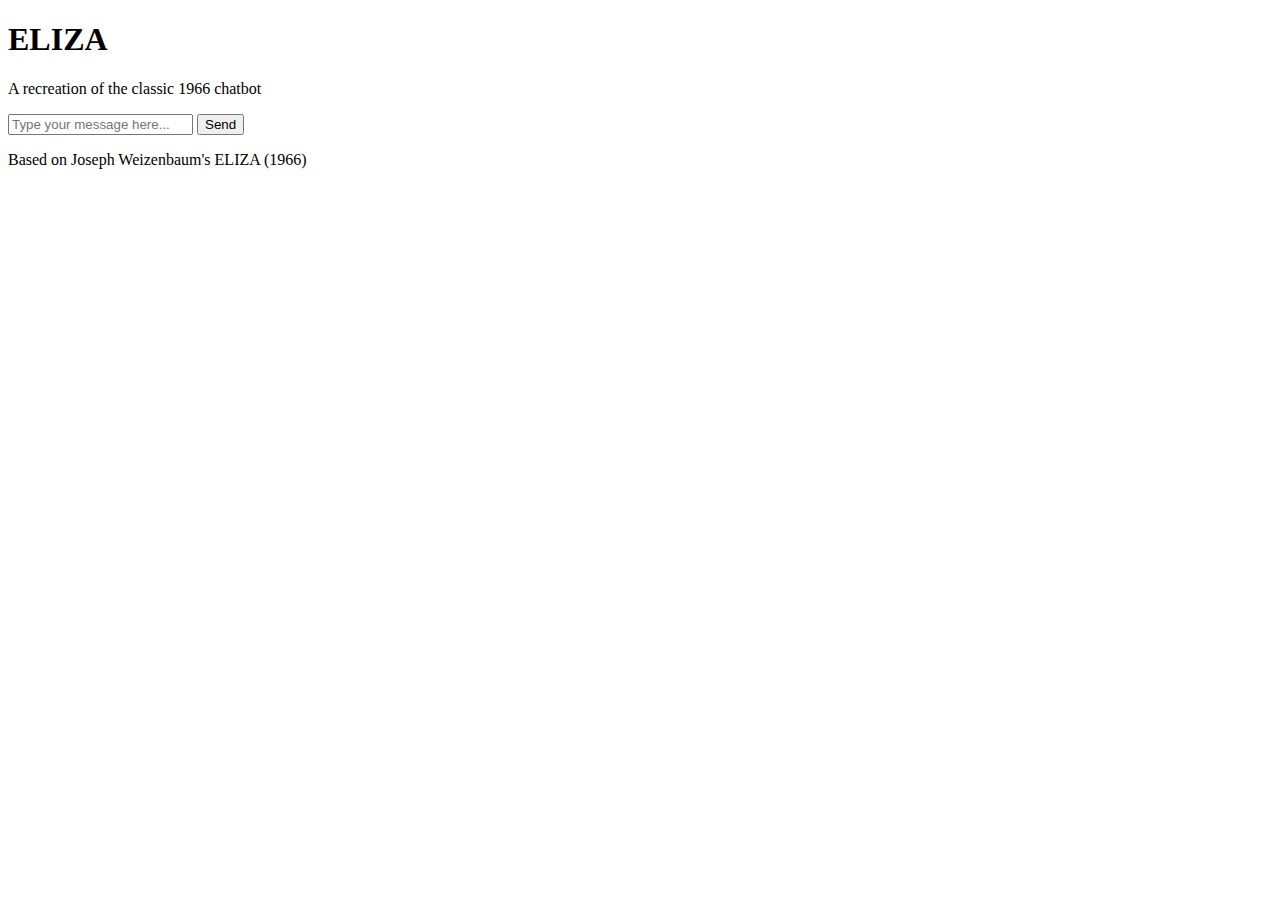
==== eliza/index.html @ 4cd980e9 "Added basic HTML structure for Eliza interface." ====
<!DOCTYPE html>
<html lang="en">
<head>
    <meta charset="UTF-8">
    <meta name="viewport" content="width=device-width, initial-scale=1.0">
    <title>ELIZA - Rogerian Psychotherapist</title>
</head>
<body>
    <div class="container">
        <header>
            <h1>ELIZA</h1>
            <p>A recreation of the classic 1966 chatbot</p>
        </header>
        <main>
            <div id="chat-history"></div>
            <div class="input-area">
                <input type="text" id="user-input" placeholder="Type your message here...">
                <button id="send-button">Send</button>
            </div>
        </main>
        <footer>
            <p>Based on Joseph Weizenbaum's ELIZA (1966)</p>
        </footer>
    </div>
</body>
</html>
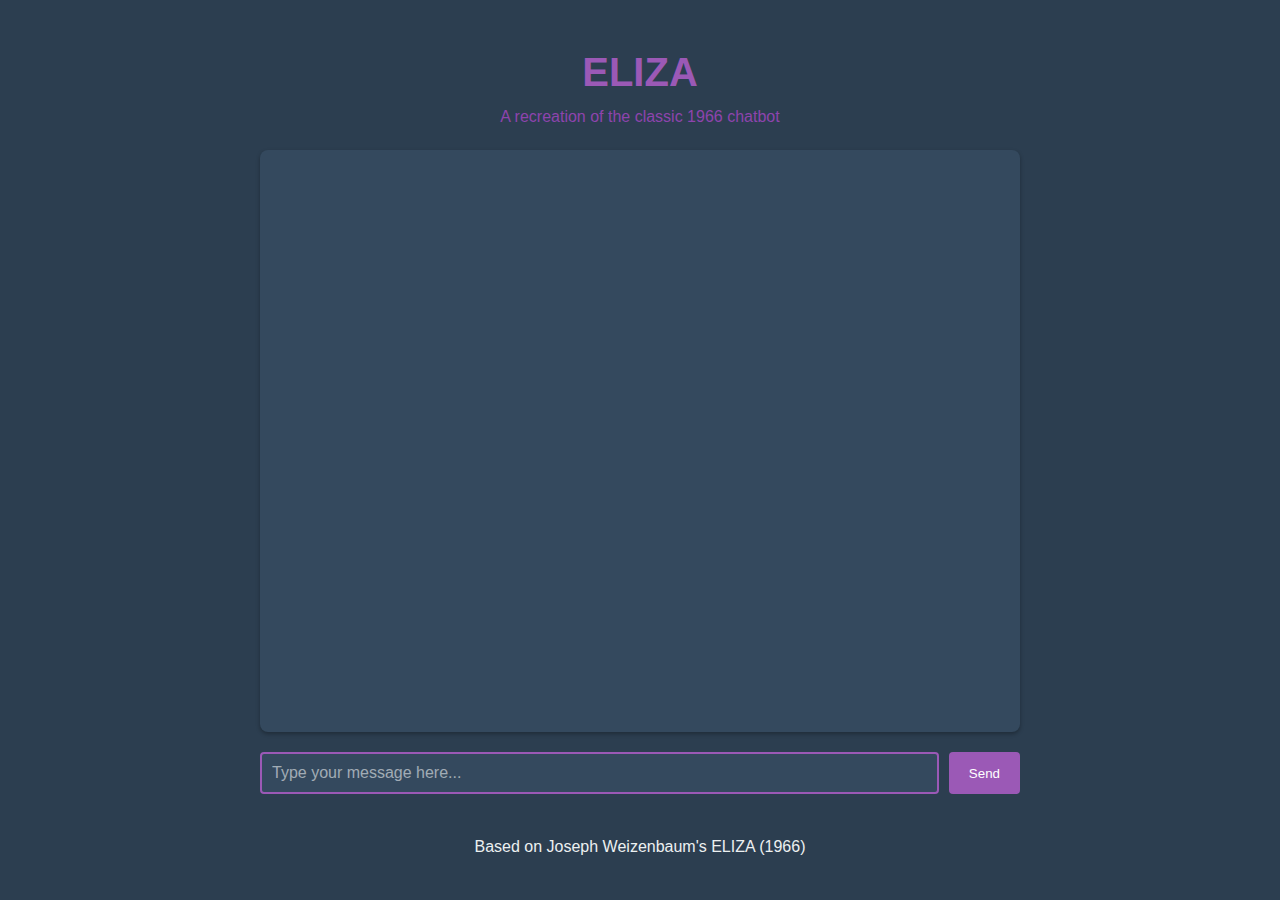
==== commit bffdc1ea: "Created style.css and added styling for chat interface." ====
--- a/eliza/index.html
+++ b/eliza/index.html
@@ -4,6 +4,7 @@
     <meta charset="UTF-8">
     <meta name="viewport" content="width=device-width, initial-scale=1.0">
     <title>ELIZA - Rogerian Psychotherapist</title>
+    <link rel="stylesheet" href="style.css">
 </head>
 <body>
     <div class="container">
@@ -14,7 +15,7 @@
         <main>
             <div id="chat-history"></div>
             <div class="input-area">
-                <input type="text" id="user-input" placeholder="Type your message here...">
+                <input type="text" id="user-input" placeholder="Type your message here..." aria-label="Chat input">
                 <button id="send-button">Send</button>
             </div>
         </main>
@@ -22,5 +23,6 @@
             <p>Based on Joseph Weizenbaum's ELIZA (1966)</p>
         </footer>
     </div>
+    <script src="eliza.js"></script>
 </body>
 </html>--- a/eliza/style.css
+++ b/eliza/style.css
@@ -0,0 +1,129 @@
+:root {
+    --primary-color: #9b59b6;
+    --secondary-color: #8e44ad;
+    --background-color: #2c3e50;
+    --text-color: #ecf0f1;
+    --chat-bg: #34495e;
+    --message-bg: #2c3e50;
+}
+
+* {
+    margin: 0;
+    padding: 0;
+    box-sizing: border-box;
+}
+
+body {
+    font-family: 'Segoe UI', Tahoma, Geneva, Verdana, sans-serif;
+    line-height: 1.6;
+    background-color: var(--background-color);
+    color: var(--text-color);
+}
+
+.container {
+    max-width: 800px;
+    margin: 0 auto;
+    padding: 20px;
+    height: 100vh;
+    display: flex;
+    flex-direction: column;
+}
+
+header {
+    text-align: center;
+    padding: 20px 0;
+}
+
+header h1 {
+    font-size: 2.5em;
+    color: var(--primary-color);
+}
+
+header p {
+    color: var(--secondary-color);
+}
+
+main {
+    flex-grow: 1;
+    display: flex;
+    flex-direction: column;
+}
+
+#chat-history {
+    flex-grow: 1;
+    background-color: var(--chat-bg);
+    border-radius: 8px;
+    padding: 20px;
+    margin-bottom: 20px;
+    overflow-y: auto;
+    box-shadow: 0 2px 4px rgba(0, 0, 0, 0.3);
+}
+
+.message {
+    margin-bottom: 15px;
+    padding: 10px;
+    border-radius: 8px;
+    max-width: 80%;
+}
+
+.user-message {
+    background-color: var(--primary-color);
+    color: white;
+    margin-left: auto;
+}
+
+.eliza-message {
+    background-color: var(--message-bg);
+    color: var(--text-color);
+    margin-right: auto;
+}
+
+.input-area {
+    display: flex;
+    gap: 10px;
+    margin-bottom: 20px;
+}
+
+#user-input {
+    flex-grow: 1;
+    padding: 10px;
+    border: 2px solid var(--primary-color);
+    border-radius: 4px;
+    font-size: 1em;
+    background-color: var(--chat-bg);
+    color: var(--text-color);
+}
+
+#user-input::placeholder {
+    color: rgba(236, 240, 241, 0.6);
+}
+
+#send-button {
+    padding: 10px 20px;
+    background-color: var(--primary-color);
+    color: white;
+    border: none;
+    border-radius: 4px;
+    cursor: pointer;
+    transition: background-color 0.3s;
+}
+
+#send-button:hover {
+    background-color: var(--secondary-color);
+}
+
+footer {
+    text-align: center;
+    padding: 20px 0;
+    color: var(--text-color);
+}
+
+@media (max-width: 600px) {
+    .container {
+        padding: 10px;
+    }
+    
+    .message {
+        max-width: 90%;
+    }
+}